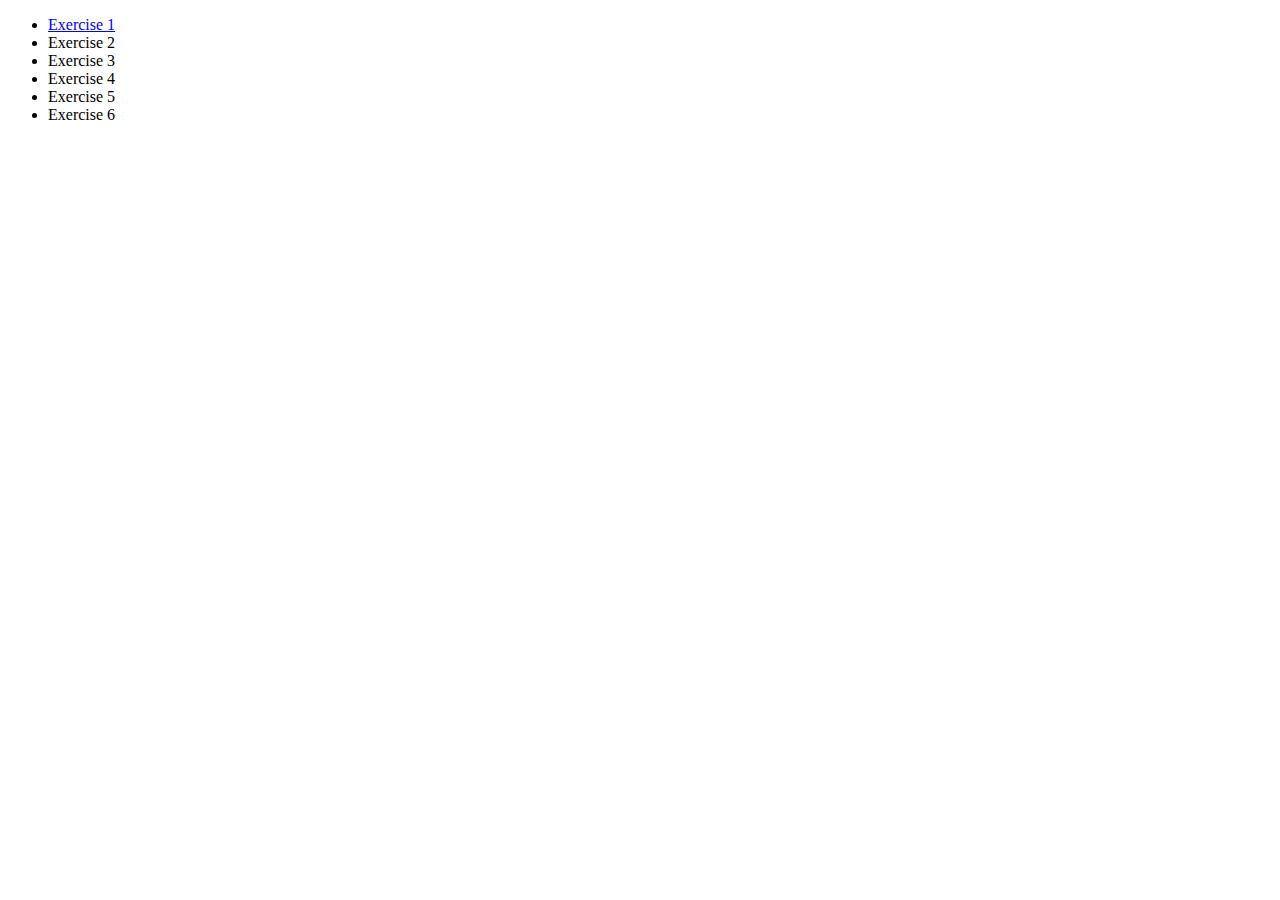
==== index.html @ e95239e0 "hyperlink fix p3" ====
<!DOCTYPE html>
<html lang="en">
<head>
    <meta charset="UTF-8">
    <meta name="viewport" content="width=device-width, initial-scale=1.0">
    <title>My individual Exercises - Samuli </title>
</head>
<body>
    <ul> 
        <li><a href="/exercises/exercise1.html">Exercise 1 </a></li>
        <li>Exercise 2</li>
        <li>Exercise 3</li>
        <li>Exercise 4</li>
        <li>Exercise 5</li>
        <li>Exercise 6</li>
        </ul>
</body>
</html>
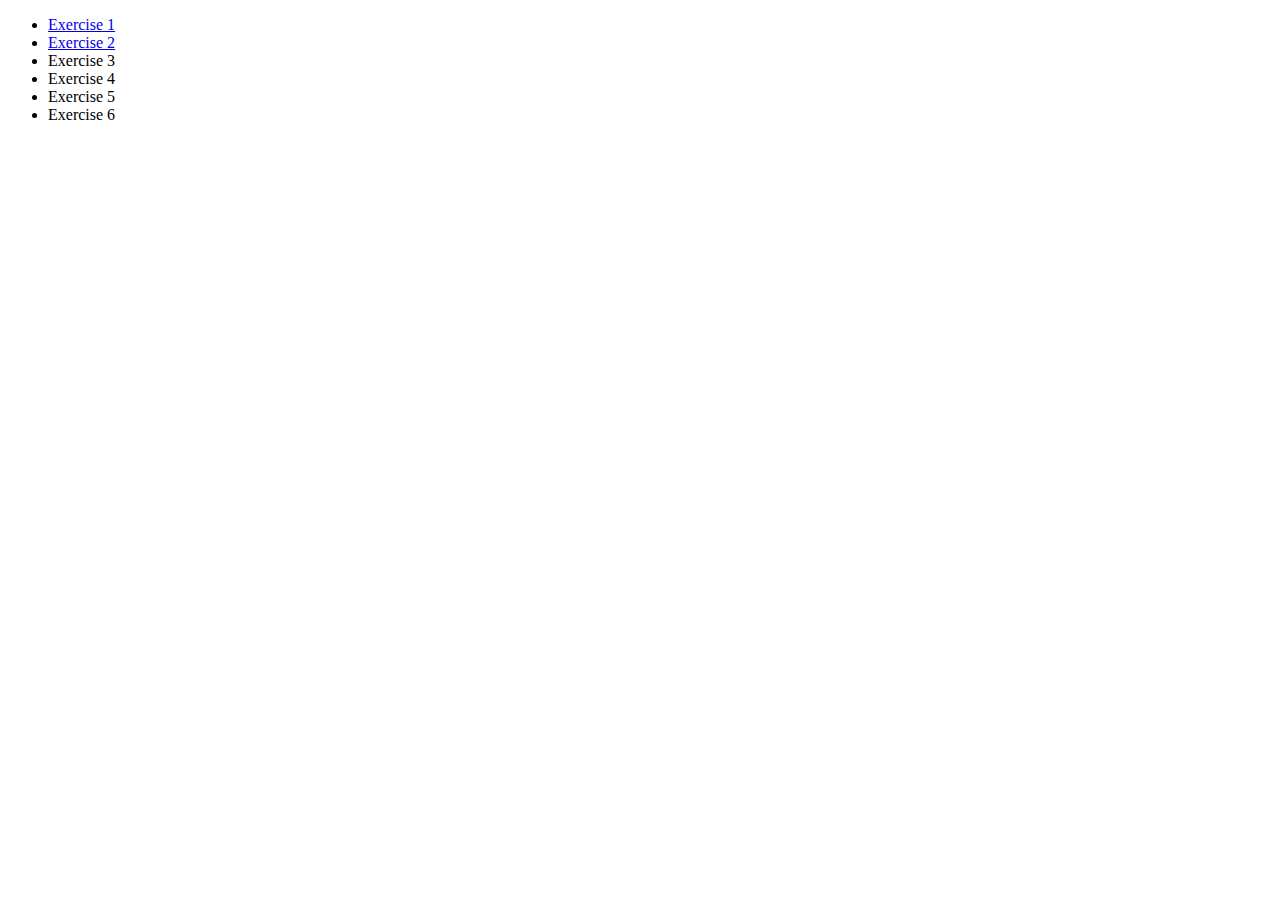
==== commit cd7811da: "made to inline with task" ====
--- a/index.html
+++ b/index.html
@@ -7,8 +7,8 @@
 </head>
 <body>
     <ul> 
-        <li><a href="/exercises/exercise1.html">Exercise 1 </a></li>
-        <li>Exercise 2</li>
+        <li><a href="./exercises/exercise1.html">Exercise 1 </a></li>
+        <li><a href="./exercises/exercise2.html">Exercise 2</a></li>
         <li>Exercise 3</li>
         <li>Exercise 4</li>
         <li>Exercise 5</li>
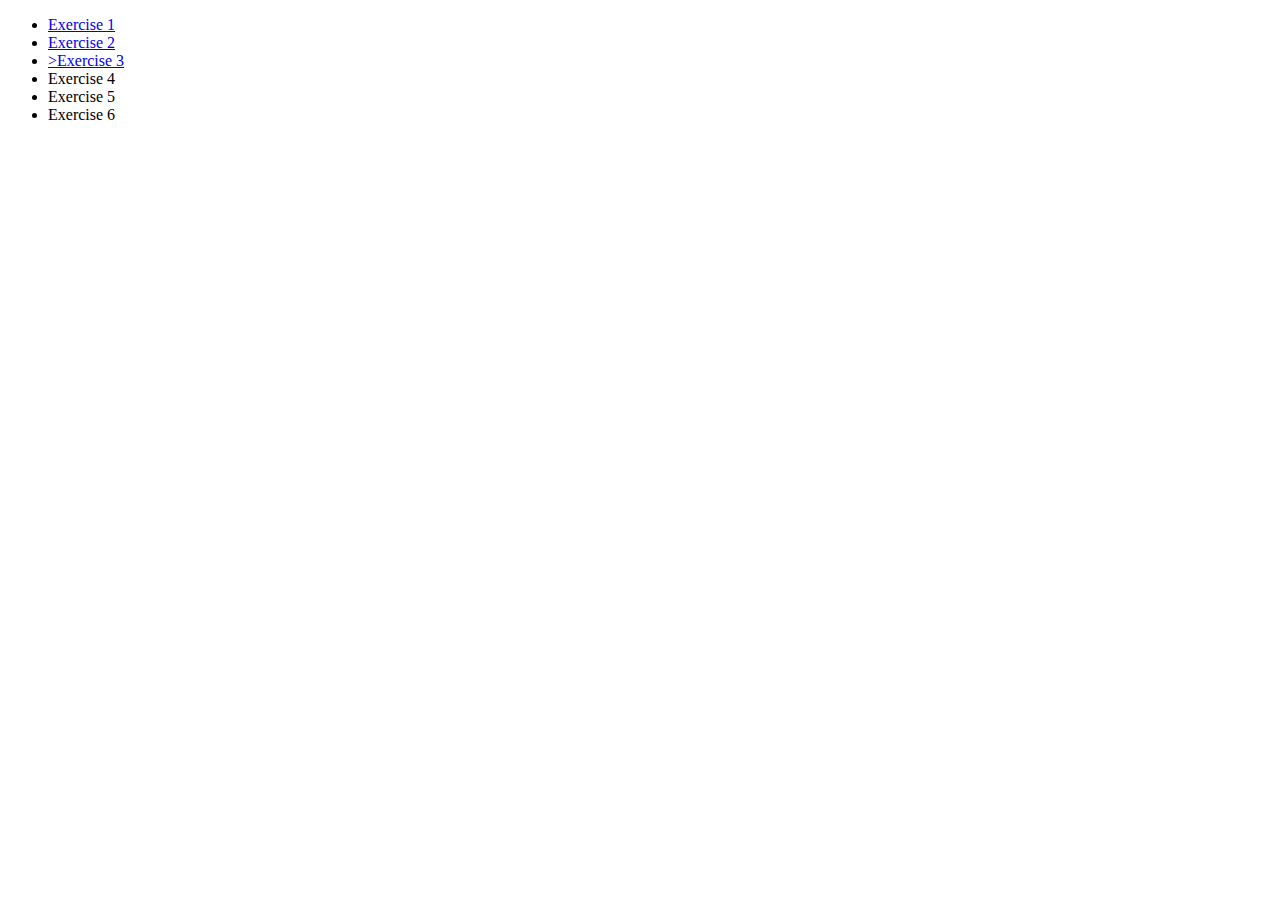
==== commit edc3d30d: "added exercise3 hyperlink" ====
--- a/index.html
+++ b/index.html
@@ -9,7 +9,7 @@
     <ul> 
         <li><a href="./exercises/exercise1.html">Exercise 1 </a></li>
         <li><a href="./exercises/exercise2.html">Exercise 2</a></li>
-        <li>Exercise 3</li>
+        <li><a href="./exercises/exercise3.html">>Exercise 3</a></li>
         <li>Exercise 4</li>
         <li>Exercise 5</li>
         <li>Exercise 6</li>
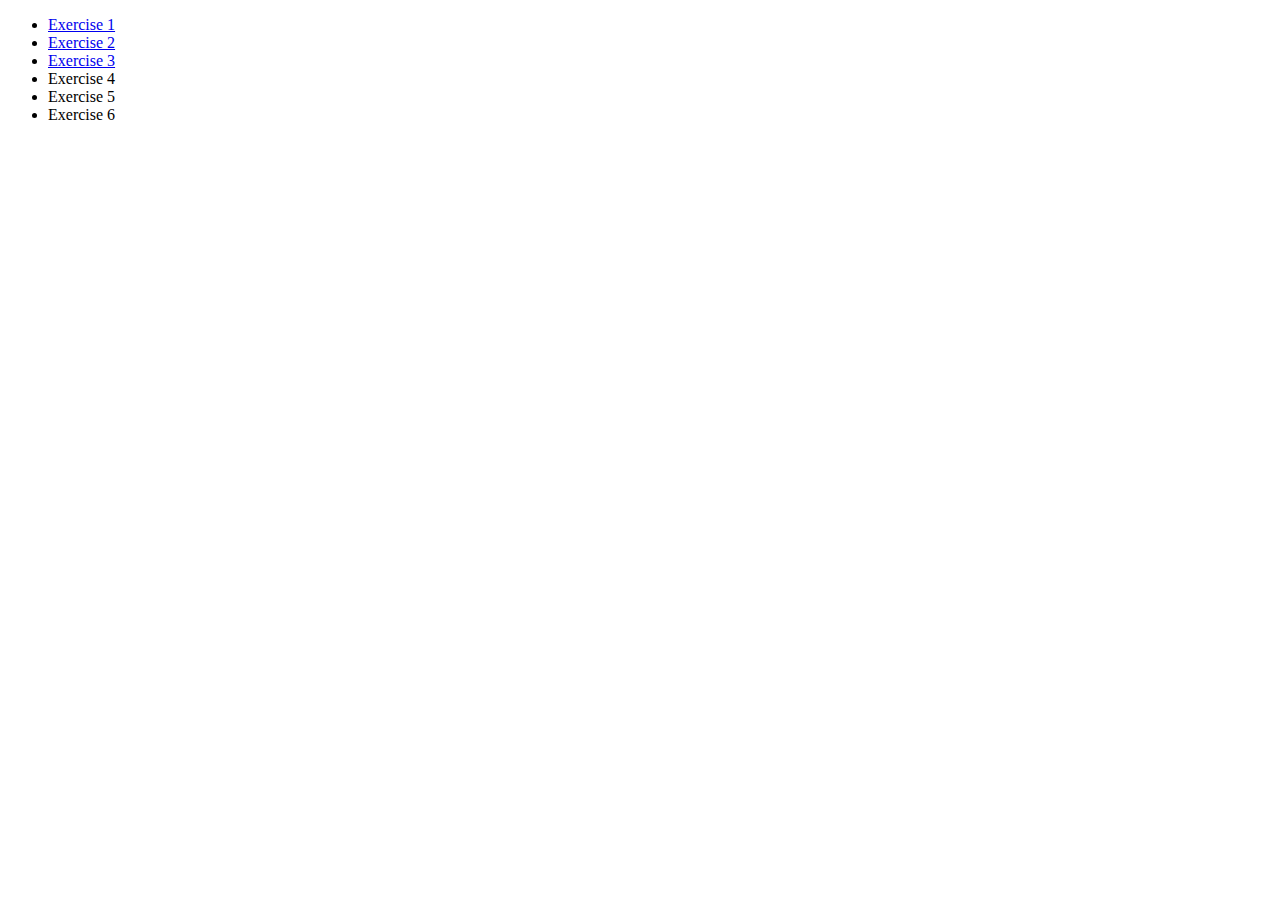
==== commit 67291539: "fixed typo" ====
--- a/index.html
+++ b/index.html
@@ -9,7 +9,7 @@
     <ul> 
         <li><a href="./exercises/exercise1.html">Exercise 1 </a></li>
         <li><a href="./exercises/exercise2.html">Exercise 2</a></li>
-        <li><a href="./exercises/exercise3.html">>Exercise 3</a></li>
+        <li><a href="./exercises/exercise3.html">Exercise 3</a></li>
         <li>Exercise 4</li>
         <li>Exercise 5</li>
         <li>Exercise 6</li>
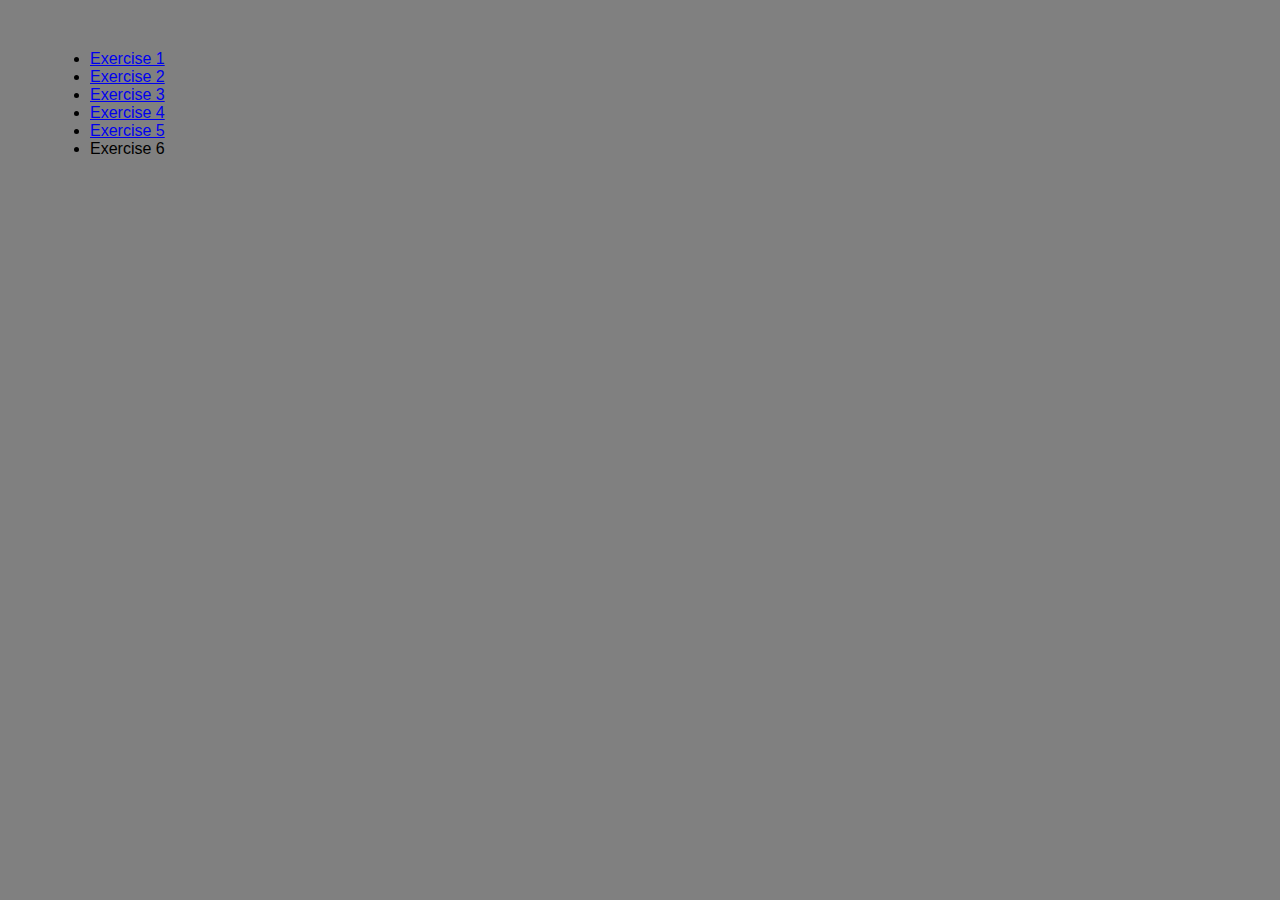
==== commit 14ab6808: "Exercise 4 and 5" ====
--- a/index.html
+++ b/index.html
@@ -1,6 +1,7 @@
 <!DOCTYPE html>
 <html lang="en">
 <head>
+    <link rel="stylesheet" href="../styles/style.css">
     <meta charset="UTF-8">
     <meta name="viewport" content="width=device-width, initial-scale=1.0">
     <title>My individual Exercises - Samuli </title>
@@ -10,8 +11,8 @@
         <li><a href="./exercises/exercise1.html">Exercise 1 </a></li>
         <li><a href="./exercises/exercise2.html">Exercise 2</a></li>
         <li><a href="./exercises/exercise3.html">Exercise 3</a></li>
-        <li>Exercise 4</li>
-        <li>Exercise 5</li>
+        <li><a href="./exercises/exercise4.html">Exercise 4</a></li>
+        <li><a href="./exercises/exercise5.html">Exercise 5</a></li>
         <li>Exercise 6</li>
         </ul>
 </body>
--- a/styles/style.css
+++ b/styles/style.css
@@ -0,0 +1,55 @@
+body {
+    background-color: grey;
+    font-family: Arial, sans-serif;
+    margin: 50px;
+}
+h1 {
+    color: red;
+    font-family:fantasy;
+    margin: 50px;
+}
+a:hover {
+    color: red;
+}
+a:visited{
+color:red;
+}
+img {
+    border:10px solid;
+    max-width:500px;
+}
+footer {
+    background-color:black;
+    color:white;
+    padding:20px;
+    text-align:center;
+}
+#main-header {
+    background-color: blue;
+    text-align: center;
+    padding: 20px;
+}
+#main-header h1 {
+    margin:0;
+    font-size:32px;
+}
+#main-header p {
+    font-size:16px;
+    margin-top:10px;
+}
+.content-article {
+    background-color: purple;
+    border: 1px solid #ddd;
+    padding:20px;
+    margin-bottom:20px;
+}
+.content-article h2 {
+    color:#333;
+    font-size: 24px;
+    margin-bottom:10px;
+}
+.content-article p {
+    color:#666;
+    font-size: 16px;
+    line-height: 1.5;
+}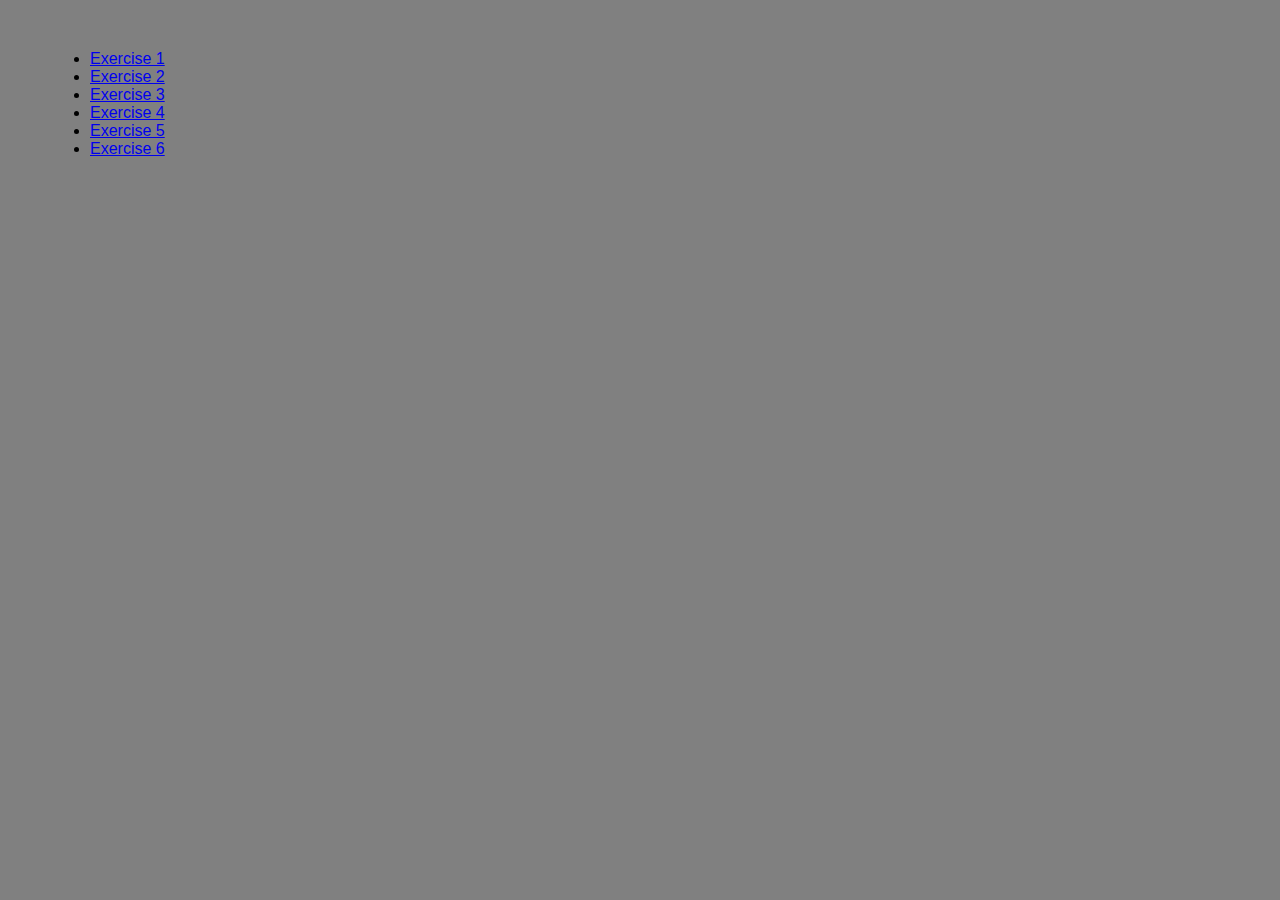
==== commit a2578b5f: "exercise 5 and 6" ====
--- a/index.html
+++ b/index.html
@@ -13,7 +13,7 @@
         <li><a href="./exercises/exercise3.html">Exercise 3</a></li>
         <li><a href="./exercises/exercise4.html">Exercise 4</a></li>
         <li><a href="./exercises/exercise5.html">Exercise 5</a></li>
-        <li>Exercise 6</li>
+        <li><a href="./exercises/exercise6.html">Exercise 6</a></li>
         </ul>
 </body>
 </html>
--- a/styles/style.css
+++ b/styles/style.css
@@ -25,7 +25,7 @@
     text-align:center;
 }
 #main-header {
-    background-color: blue;
+    background-color: yellow;
     text-align: center;
     padding: 20px;
 }
@@ -38,7 +38,7 @@
     margin-top:10px;
 }
 .content-article {
-    background-color: purple;
+    background-color:pink;
     border: 1px solid #ddd;
     padding:20px;
     margin-bottom:20px;
